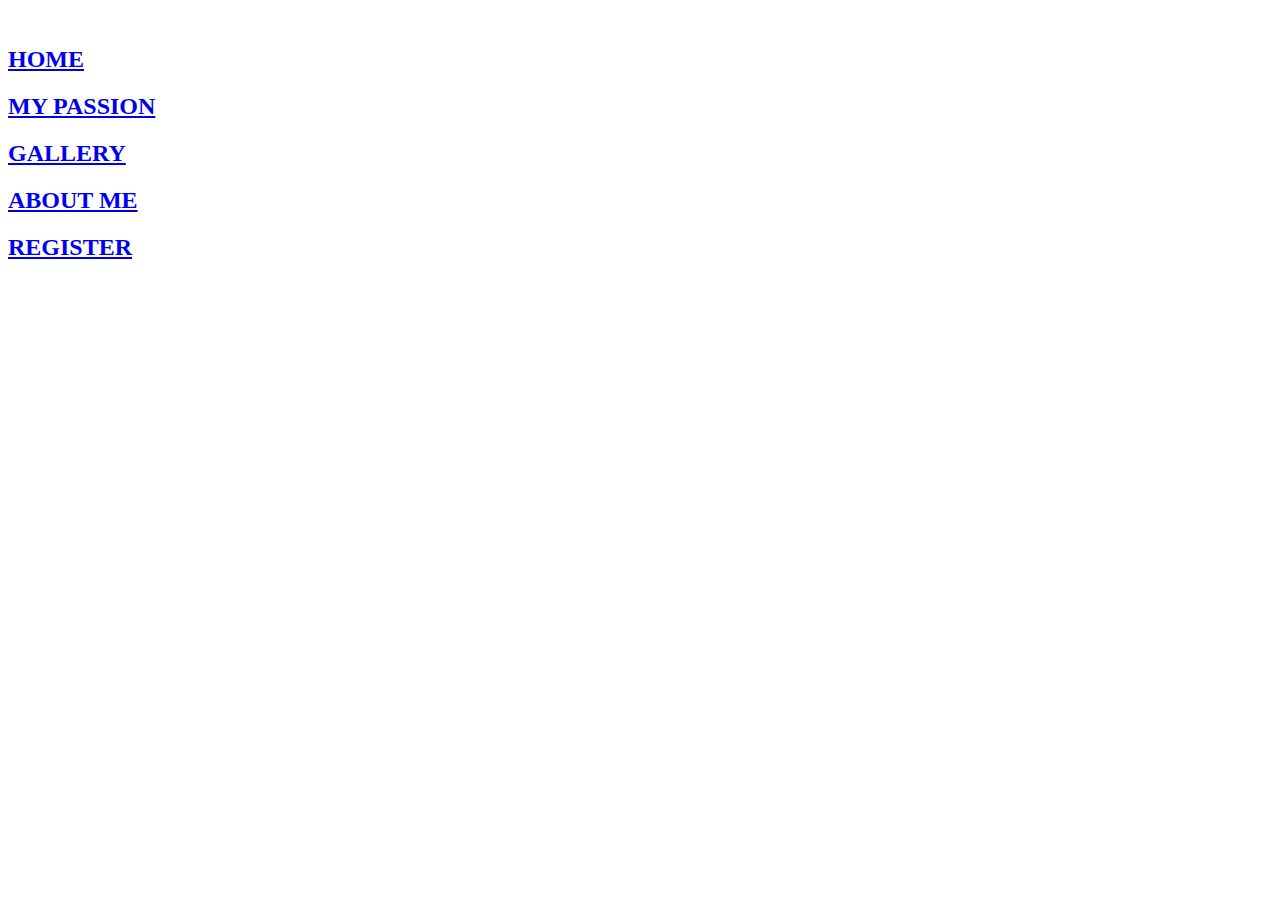
==== gallery.html @ 868faa27 "Create gallery.html" ====
<!DOCTYPE html>
<html lang="en">
<head>
    <meta charset="UTF-8">
    <meta http-equiv="X-UA-Compatible" content="IE=edge">
    <meta name="viewport" content="width=device-width, initial-scale=1.0">
    <title>GALLERY</title>
    <link rel="stylesheet" href="styles.css">
</head>
<body>
        <div class="menu">
                <img src="moise6.jpg" alt="" class="logo">

                <h2><a href="index.html">HOME</a></h2>
                <h2><a href="pass.html">MY PASSION</a></h2>
                <h2 class="active"><a href="gallery.html">GALLERY</a></h2>
                <h2><a href="about_me.html">ABOUT ME</a></h2>
                <h2><a href="reg.html">REGISTER</a></h2>
            </div>

            <div class="maingal-div">
                <div class="row">

                    <div class="column">
                       <img src="moise1.jpg" alt="" class="momoimg">
                    </div>
        
                    <div class="column">
                    <img src="moise2.jpg" alt="" class="momoimg">
                    </div>
        
                    <div class="column">
                        <img src="moise3.jpg" alt="" class="momoimg">
                    </div>
        
                    <div class="column">
                        <img src="moise4.png" alt="" class="momoimg">
                    </div>

                    <div class="column">
                        <img src="moise5.jpg" alt="" class="momoimg">
                    </div>

                    <div class="column">
                        <img src="moise6.jpg" alt="" class="momoimg">
                    </div>
        
                </div>
                </div>
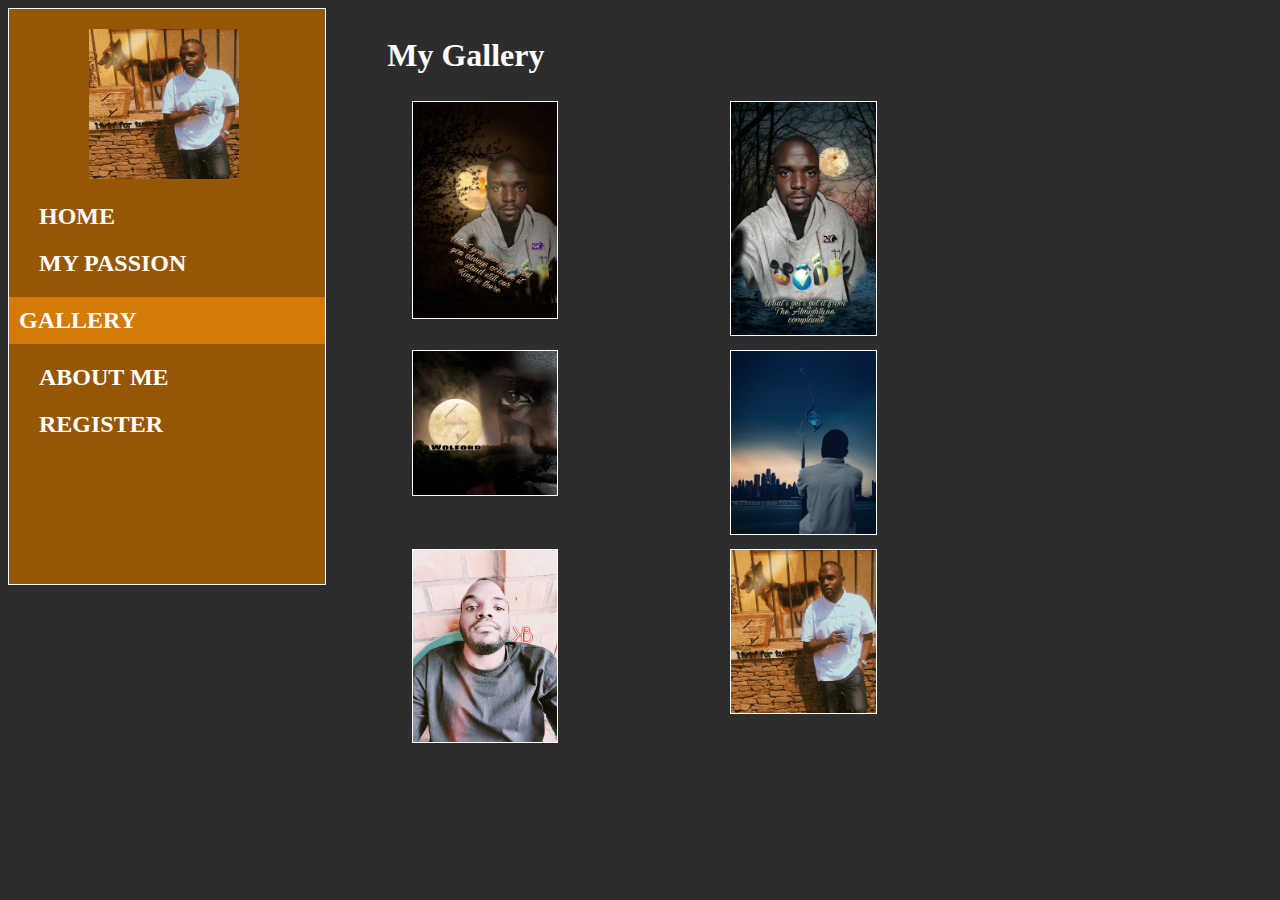
==== commit bc820bed: "Update gallery.html" ====
--- a/gallery.html
+++ b/gallery.html
@@ -19,6 +19,9 @@
             </div>
 
             <div class="maingal-div">
+
+                <h1> My Gallery</h1>
+
                 <div class="row">
 
                     <div class="column">
@@ -29,7 +32,7 @@
                     <img src="moise2.jpg" alt="" class="momoimg">
                     </div>
         
-                    <div class="column">
+                    <div class="column column3">
                         <img src="moise3.jpg" alt="" class="momoimg">
                     </div>
         
--- a/styles.css
+++ b/styles.css
@@ -0,0 +1,116 @@
+body{
+    background-color: rgb(46, 45, 45);
+}
+
+.menu{
+    
+    border: 1px solid rgb(255, 255, 255); 
+    width: 25%; 
+    background-color: rgb(150, 87, 5);
+    padding-bottom: 10%;
+    color: white;
+}
+
+h2{
+    padding-left: 30px;
+}
+
+h2:hover{
+    cursor: pointer;
+    
+}
+
+.logo{
+    height: 150px;
+    width: 150px;
+    padding-left: 80px;
+    padding-top: 20px;
+    
+}
+
+a{
+    text-decoration: none;
+    color: white;
+
+}
+
+.active{
+    
+    background-color: rgb(211, 122, 7);
+    padding: 10px;
+}
+
+h1{
+    color: white;
+    
+}
+
+.main-div{
+    margin-left: -20%;
+    margin-right: 20px;
+    margin-top: -40%;
+    float: right;
+
+}
+
+.maini-div{
+    margin-left: 30%;
+    margin-right: 20px;
+    margin-top: -30%;
+    float: right;
+
+}
+
+p{
+    color: rgb(211, 122, 7);
+    font-size: 25px;
+}
+
+.h2cont{
+    color: white;
+}
+
+.maingal-div{
+    margin-left: 30%;
+    margin-right: 20px;
+    margin-top: -45%;
+    float: right;
+}
+
+.column {
+    float: left;
+    width: 33.33%;
+    padding: 5px;
+    padding-top: -1px;
+    margin-left: 20px;
+
+}
+
+.row::after {
+    content: "";
+    clear: both;
+    display: table;
+}
+
+.momoimg{
+    height: 25%;
+    width: 50%;
+    border: 1px solid white;
+      
+
+}
+.momoimg:hover{
+    box-shadow: 0px 10px 5px rgb(255, 255, 255);
+}
+
+.mainabt-div{
+    margin-left: 30%;
+    margin-right: 20px;
+    margin-top: -45%;
+    float: right;
+}
+
+video{
+    width: 320px;
+    height: 240px;
+    border-radius: 10px;